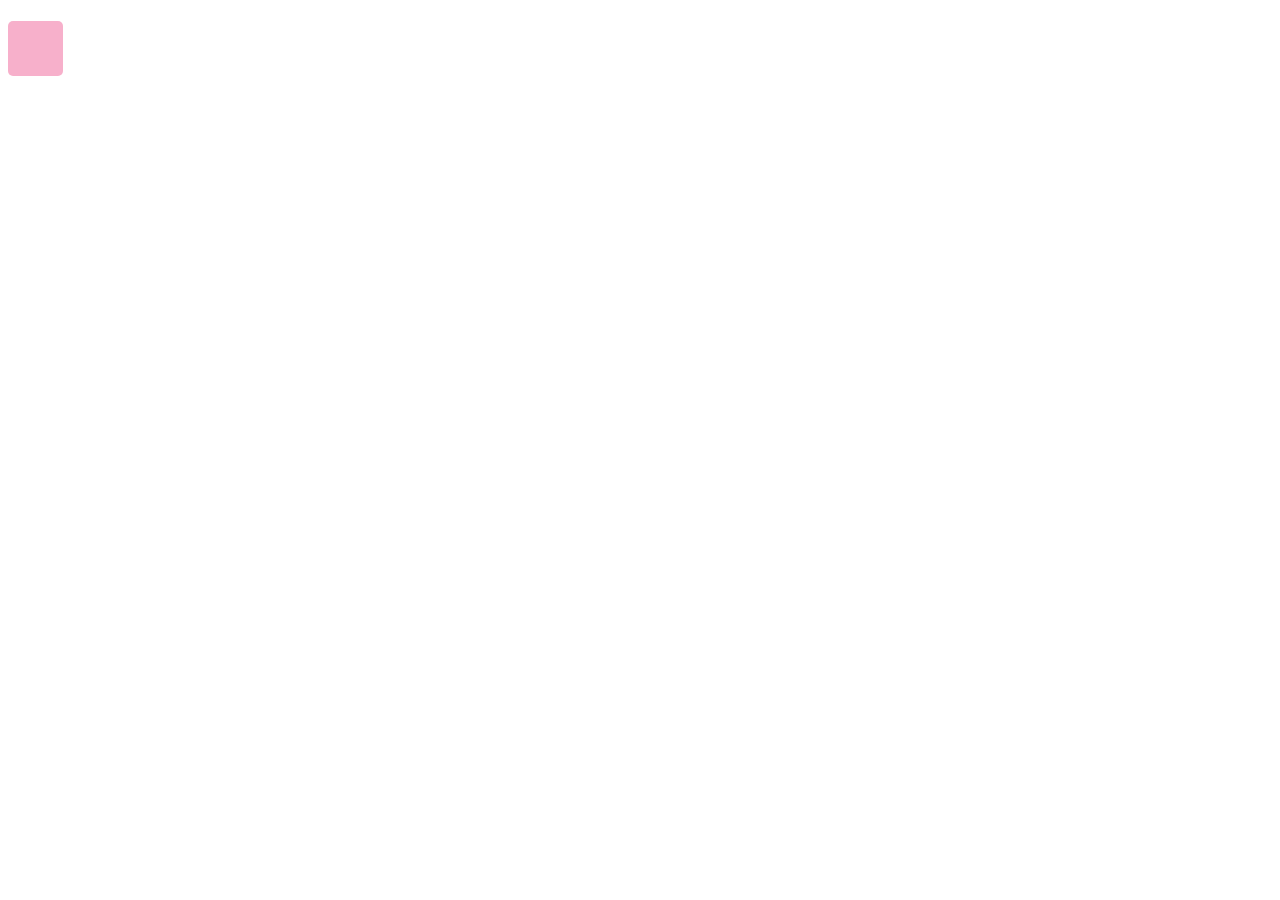
==== concert_details.html @ 728d968e "Add files via upload" ====
<!DOCTYPE html>

    <html lang="en">
    <head>
      <link rel="stylesheet" href="https://cdnjs.cloudflare.com/ajax/libs/font-awesome/6.5.1/css/all.min.css" integrity="sha512-DTOQO9RWCH3ppGqcWaEA1BIZOC6xxalwEsw9c2QQeAIftl+Vegovlnee1c9QX4TctnWMn13TZye+giMm8e2LwA==" crossorigin="anonymous" referrerpolicy="no-referrer" />
      <link rel="stylesheet" href="concert_details.css">
      <script src="concert_details.js" defer></script>
      <title>Concert Details</title>
      <meta charset="UTF-8">
      <meta name="viewport" content="width=device-width, initial-scale=1">
    </head>

    <body>
      <div id="main">

      </div>
    <h1 id="venue_info"></h1>
   <a id="spotify_link"><i class="fa-brands fa-spotify"></i></a>
    </body>
</html>
---- concert_details.css ----
#spotify_link{
  display: block;
  width: 35px;
  height: 35px;
  background: #f7b0cb;
  padding: 10px;
  text-align: center;
  border-radius: 5px;
  color: white;
  font-weight: bold;
  line-height: 25px;
}
#spotify_link:hover{
color:white;
background:#fc8bb6;
}

#main img {
/* To Center */
display: block;
margin-left: auto;
margin-right: auto;
height: 40%;
width: 40%;

}

#main h2 {
text-align: center;
}

.fa-brands{
font-size: 35px;
}
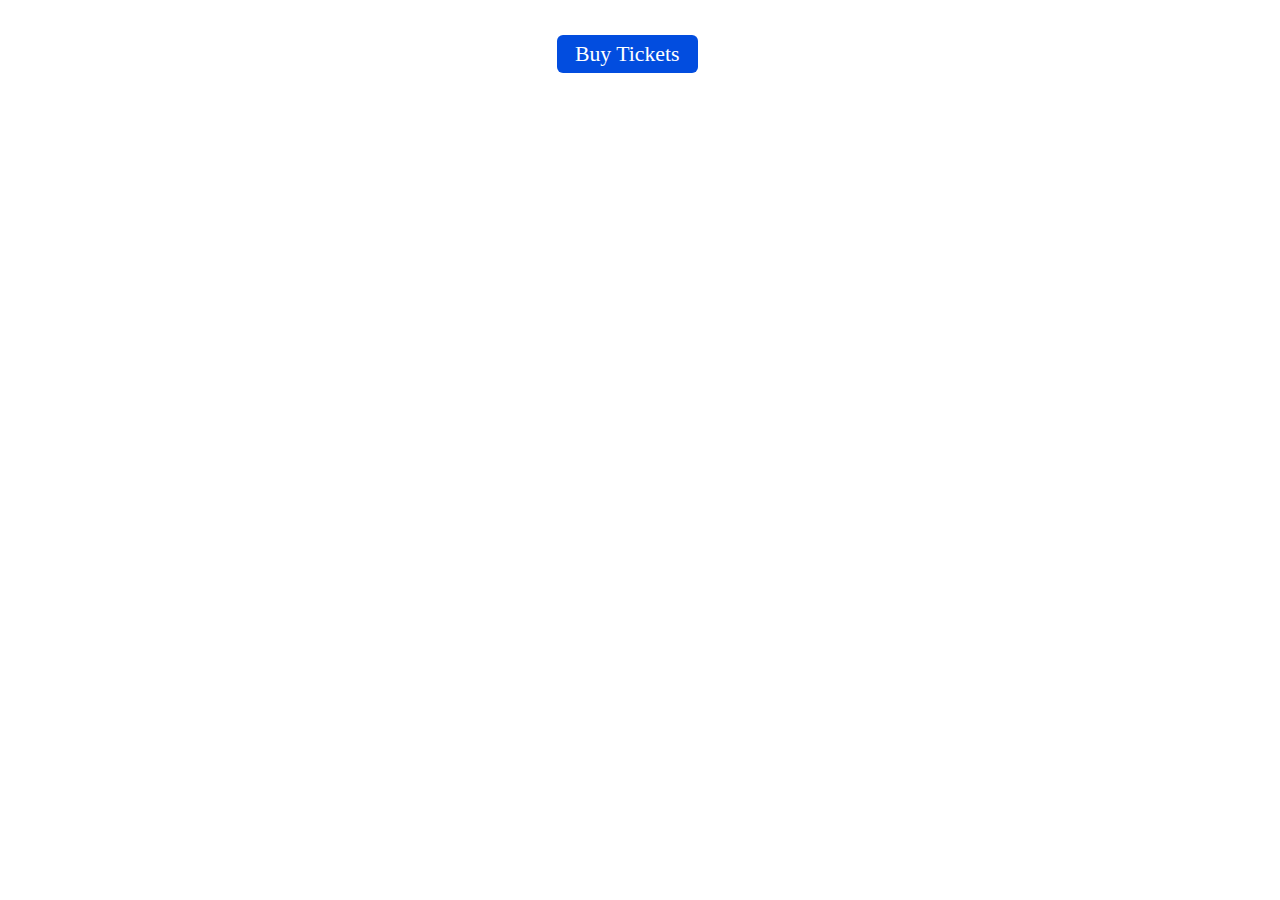
==== commit d0ca3b51: "Add files via upload" ====
--- a/concert_details.html
+++ b/concert_details.html
@@ -12,9 +12,20 @@
 
     <body>
       <div id="main">
-
+        <div id="buttons">
+        <a id="buy_tickets" ><button id="buy_tickets_button">Buy Tickets</button></a>
+        <a id="spotify_link"><i class="fa-brands fa-spotify"></i></a>
+        </div>
       </div>
     <h1 id="venue_info"></h1>
-   <a id="spotify_link"><i class="fa-brands fa-spotify"></i></a>
+    
+
+      <div class="artist-cards"></div>
+      <template class="artistcardtemplate">
+        <div class="card">
+          <div class="header"></div>
+          <div class="body"></div>
+        </div>
+      </template>
     </body>
 </html>--- a/concert_details.css
+++ b/concert_details.css
@@ -1,8 +1,11 @@
-#spotify_link{
-  display: block;
+* {
+  font-family: averta;
+}
+
+#spotify_link {
+  display: none;
   width: 35px;
   height: 35px;
-  background: #f7b0cb;
   padding: 10px;
   text-align: center;
   border-radius: 5px;
@@ -10,25 +13,136 @@
   font-weight: bold;
   line-height: 25px;
 }
-#spotify_link:hover{
+
+/* #spotify_link:hover{
 color:white;
 background:#fc8bb6;
-}
+} */
+
 
 #main img {
-/* To Center */
-display: block;
-margin-left: auto;
-margin-right: auto;
-height: 40%;
-width: 40%;
-
+  display: block;
+  margin-left: auto;
+  margin-right: auto;
+  height: 35%;
+  width: 25%;
 }
 
 #main h2 {
-text-align: center;
+  text-align: center;
 }
 
-.fa-brands{
-font-size: 35px;
+.fa-brands {
+  font-size: 35px;
 }
+
+table {
+  margin-left: auto;
+  margin-right: auto;
+}
+
+td {
+  padding-left: 15px;
+  padding-bottom: 5px;
+}
+
+#main>a {
+  margin-left: auto;
+  margin-right: auto;
+  display: block;
+  text-align: center;
+  margin-bottom: 5vh;
+}
+
+#main>p {
+  text-align: center;
+  margin-left: 20vw;
+  margin-right: 20vw;
+  margin-top: 3vh;
+}
+
+@font-face {
+  font-family: 'averta';
+  src: url('fonts/Averta-Regular.otf');
+}
+
+button#buy_tickets_button {
+  font-family: averta;
+  margin-top: 3vh;
+  height: 3vw;
+  width: 11vw;
+  font-size: 1.7vw;
+  color: white;
+  background-color: #024DDF;
+  border: none;
+  border-radius: 6px;
+  margin-right: 2vw;
+}
+
+div#buttons {
+  display: flex;
+  justify-content: center;
+}
+
+img#seatmap {
+  width: 55vw;
+  padding-top: 5vh;
+  padding-bottom: 10vh;
+}
+
+td>a {
+  color: black;
+  text-decoration: none;
+}
+
+td>a:hover {
+  color: gray;
+}
+
+.body>img {
+  height: 15vh;
+}
+
+.card {
+  margin-right: 1.4rem;
+  cursor: pointer;
+  color: black;
+  padding: 1rem;
+  border: 0.1rem solid hotpink;
+  margin-bottom: 1.4rem;
+  background: #f7f7f7;
+  font-size: 10px;
+  width: 10vw;
+  height: 10vw;
+  margin: 20px;
+  box-shadow: 7px 7px 12px lightgray;
+}
+.card:hover {
+    box-shadow: 11px 11px 12px lightgray;
+}
+
+.artist-cards {
+  display: flex;
+  flex-wrap: wrap;
+  justify-content: center;
+  margin-left: 25vw;
+  margin-right: 25vw;
+  
+}
+
+.artist-cards img {
+  height: 100%;
+  width: 100%;
+  
+}
+
+i.fa-brands.fa-spotify {
+  color: #1db954;
+  background-color: #191414;
+  border-radius: 3vw;
+  line-height: 3vw;
+  margin-top: 1.2vw;
+  width: 3.4vw;
+  font-size: 4vw;
+}
+
